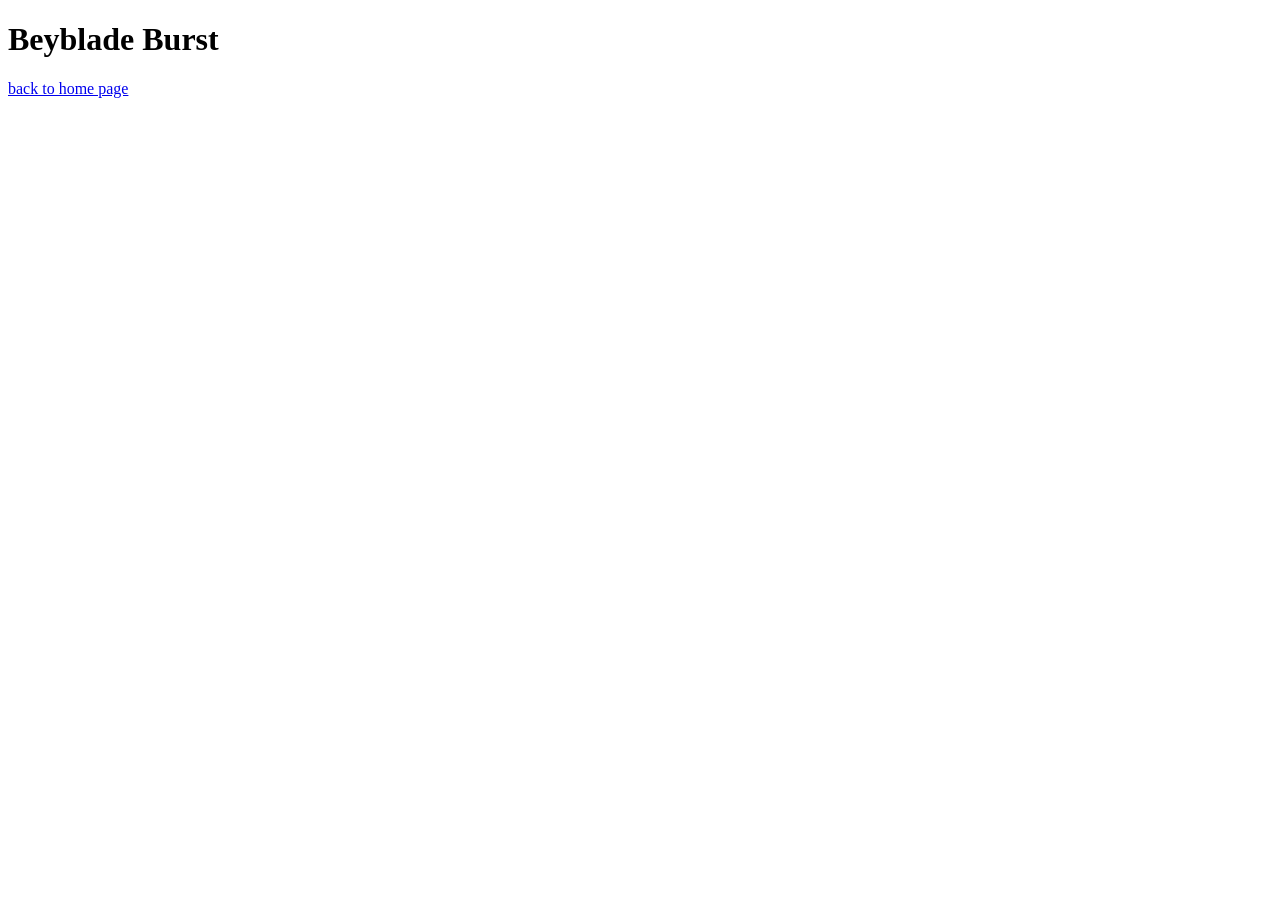
==== beyblade burst page.html @ c0d2178a "franschises I added images to the words and list of franschises I like." ====
<!DOCTYPE html>
<html lang="en">
<head>
    <meta charset="UTF-8">
    <meta name="viewport" content="width=device-width, initial-scale=1.0">
    <title>Document</title>
</head>
<body>
    <h1>Beyblade Burst</h1>
    <a href="index.html">back to home page</a>
</body>
</html>
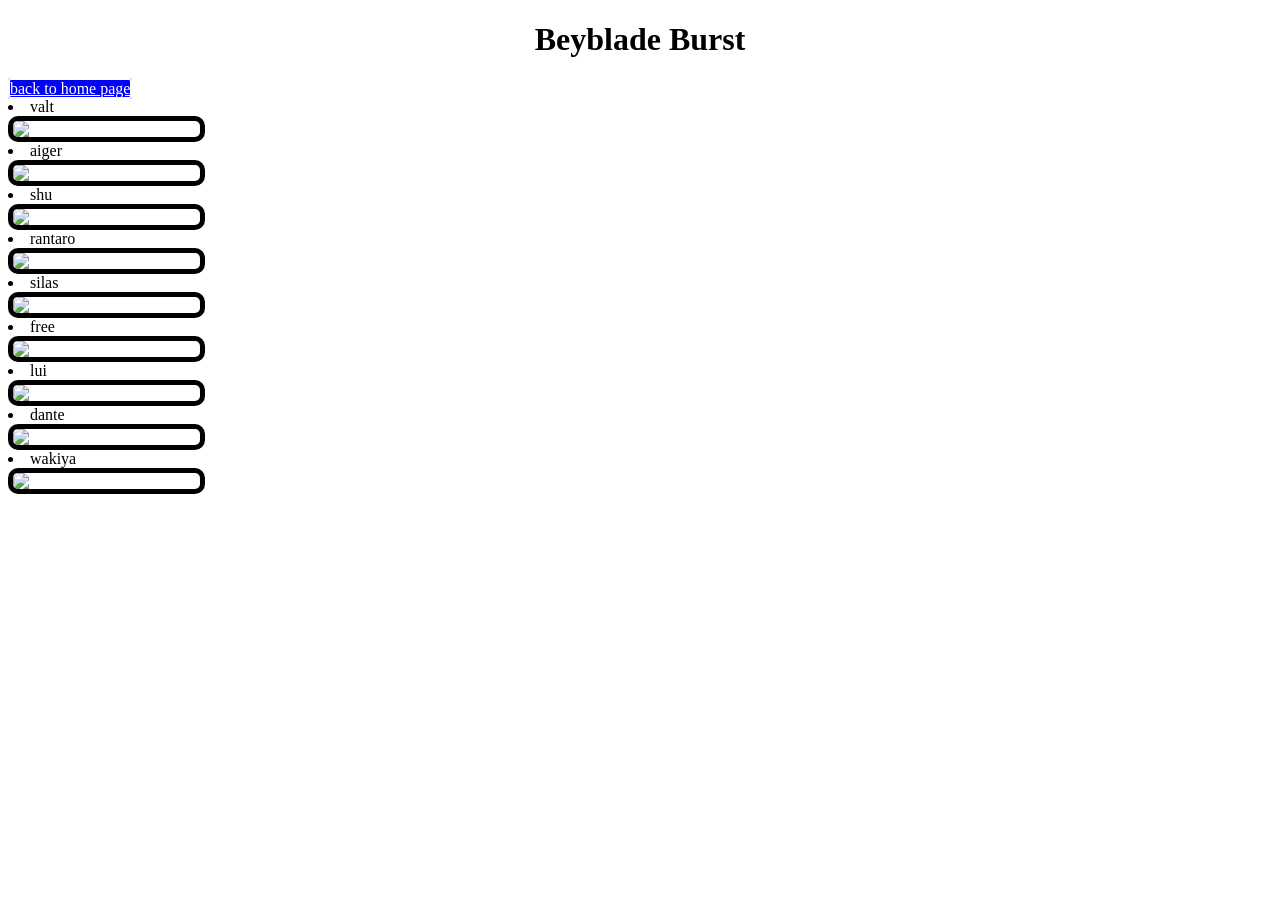
==== commit fb99b3ee: "I found used div to control the pictures I added more character pictures and learn how to use class " ====
--- a/beyblade burst page.html
+++ b/beyblade burst page.html
@@ -4,9 +4,23 @@
     <meta charset="UTF-8">
     <meta name="viewport" content="width=device-width, initial-scale=1.0">
     <title>Document</title>
+    <link rel="stylesheet" href="style.css">
 </head>
-<body>
+<body class="beyblade_background">
     <h1>Beyblade Burst</h1>
     <a href="index.html">back to home page</a>
+
+    <div class="beyblade_characters">
+    <li>valt</li> <img src="https://static.wikia.nocookie.net/beyblade/images/d/d3/Beyblade_Burst_Dynamite_Battle_-_Valt_Aoi.png/revision/latest?cb=20210403203415">
+    <li>aiger</li> <img src="https://static.wikia.nocookie.net/beyblade/images/d/d6/Beyblade_Burst_Superking_-_Aiga_Akaba.png/revision/latest?cb=20201028224726">
+    <li>shu</li> <img src="https://static.wikia.nocookie.net/beyblade/images/3/3d/Beyblade_Burst_Dynamite_Battle_-_Shu_Kurenai.png/revision/latest?cb=20211203180847">
+    <li>rantaro</li> <img src="https://static.wikia.nocookie.net/beyblade/images/6/64/Beyblade_Burst_Superking_-_Rantaro_Kiyama.png/revision/latest?cb=20201028225408">
+    <li>silas</li> <img src="https://static.wikia.nocookie.net/beyblade/images/2/24/Beyblade_Burst_Superking_-_Sisco_Karlisle.png/revision/latest?cb=20201028225638">
+    <li>free</li> <img src="https://static.wikia.nocookie.net/beyblade/images/1/16/Beyblade_Burst_Dynamite_Battle_-_Free_De_La_Hoya.png/revision/latest?cb=20210406220426">
+    <li>lui</li> <img src="https://static.wikia.nocookie.net/beyblade/images/1/19/Beyblade_Burst_Dynamite_Battle_-_Lui_Shirasagijo.png/revision/latest?cb=20211203180717">
+    <li>dante</li> <img src="https://static.wikia.nocookie.net/beyblade/images/5/54/Beyblade_Burst_Superking_-_Drum_Koryu.png/revision/latest?cb=20201028224824">
+    <li>wakiya</li> <img src="https://static.wikia.nocookie.net/beyblade/images/1/1a/Beyblade_Burst_Superking_-_Wakiya_Komurasaki.png/revision/latest?cb=20210122194323">
+    </div>
+
 </body>
 </html>
--- a/style.css
+++ b/style.css
@@ -0,0 +1,69 @@
+body{
+background-color: deepskyblue;
+text-decoration-color: red;
+}
+.homepagetitle{
+    text-align: center;
+    color: white;
+    border-style: solid;
+    border-color: white;
+    background-color: blue;
+    border-radius: 10px;
+}
+a{
+    color: white;
+    border-style: solid;
+    border-color: white;
+    background-color: blue;
+    border-width: 2px;
+    border-radius: 3px;
+}
+.homepagetext{
+    text-align: center;
+    color: white;
+    border-style: solid;
+    border-color: white;
+    background-color: blue;
+    border-width: 3px;
+    border-radius: 10px;
+}
+.images{
+    display: flex;
+    justify-content: center;  
+}
+ img{
+    width: 187px;
+    border-color: black;
+    border-width: 5px;
+    border-style: solid;
+    border-radius: 10px;
+}    
+.links1{
+    text-align: center;
+}
+
+h1{
+    text-align: center;
+}
+
+.beyblade_background{
+    background-color: white;
+}
+
+.beyblade_characters{
+    width: 100px;
+    display: flex;
+    flex-direction: column;
+
+}
+
+.sonic_background{
+    background-color: white;
+}
+
+.sonic_characters{
+    width: 100px;
+    display: flex;
+    flex-direction: column;
+
+}
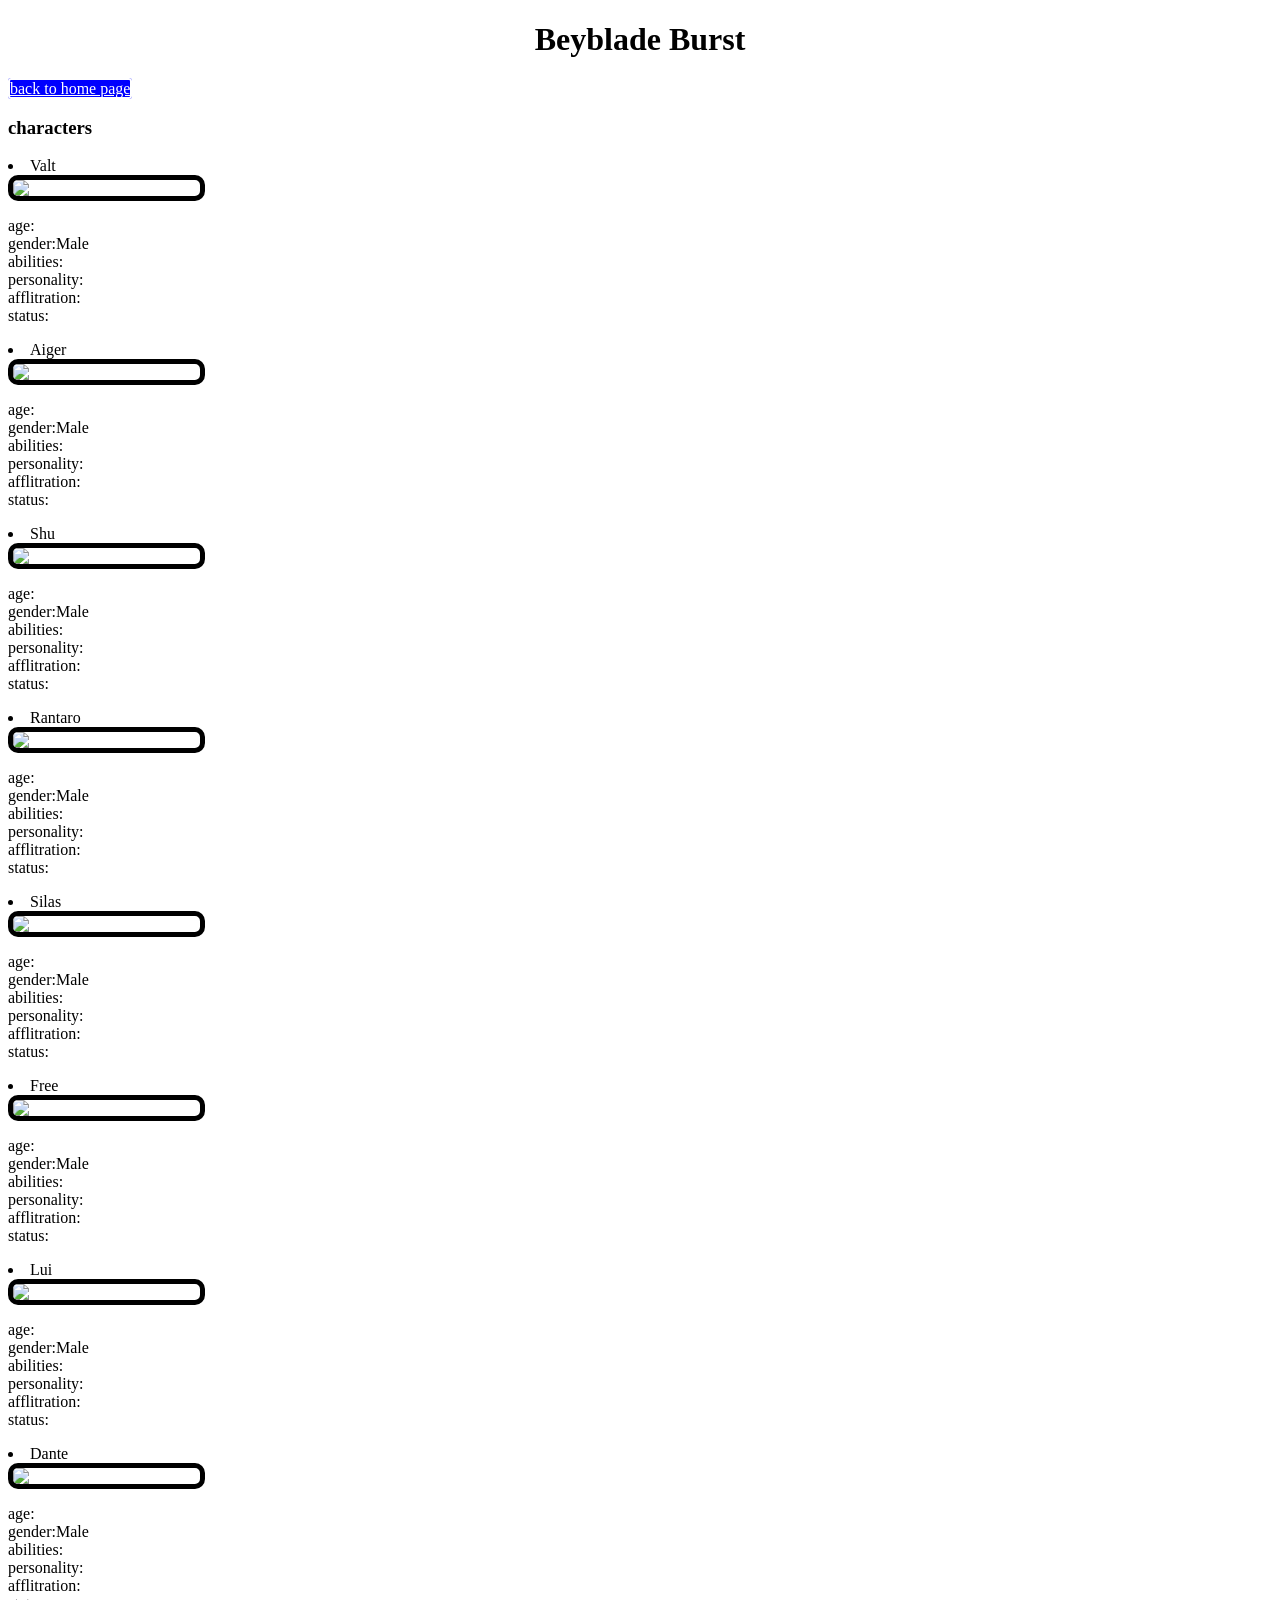
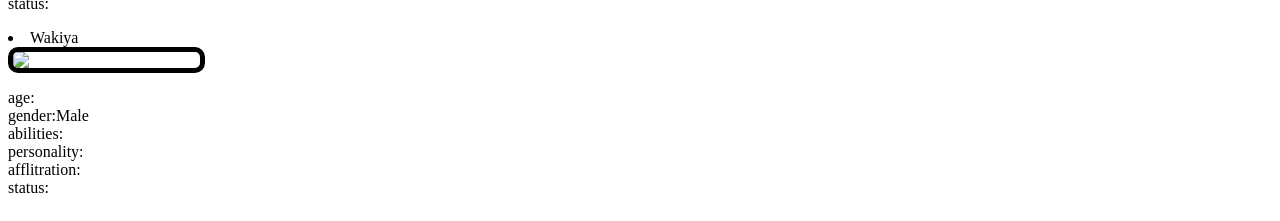
==== commit 37a485b1: "I have added descriptions. I added character descriptions near the images." ====
--- a/beyblade burst page.html
+++ b/beyblade burst page.html
@@ -7,20 +7,33 @@
     <link rel="stylesheet" href="style.css">
 </head>
 <body class="beyblade_background">
+
     <h1>Beyblade Burst</h1>
+
     <a href="index.html">back to home page</a>
+    
+    <h3>characters</h3>
 
     <div class="beyblade_characters">
-    <li>valt</li> <img src="https://static.wikia.nocookie.net/beyblade/images/d/d3/Beyblade_Burst_Dynamite_Battle_-_Valt_Aoi.png/revision/latest?cb=20210403203415">
-    <li>aiger</li> <img src="https://static.wikia.nocookie.net/beyblade/images/d/d6/Beyblade_Burst_Superking_-_Aiga_Akaba.png/revision/latest?cb=20201028224726">
-    <li>shu</li> <img src="https://static.wikia.nocookie.net/beyblade/images/3/3d/Beyblade_Burst_Dynamite_Battle_-_Shu_Kurenai.png/revision/latest?cb=20211203180847">
-    <li>rantaro</li> <img src="https://static.wikia.nocookie.net/beyblade/images/6/64/Beyblade_Burst_Superking_-_Rantaro_Kiyama.png/revision/latest?cb=20201028225408">
-    <li>silas</li> <img src="https://static.wikia.nocookie.net/beyblade/images/2/24/Beyblade_Burst_Superking_-_Sisco_Karlisle.png/revision/latest?cb=20201028225638">
-    <li>free</li> <img src="https://static.wikia.nocookie.net/beyblade/images/1/16/Beyblade_Burst_Dynamite_Battle_-_Free_De_La_Hoya.png/revision/latest?cb=20210406220426">
-    <li>lui</li> <img src="https://static.wikia.nocookie.net/beyblade/images/1/19/Beyblade_Burst_Dynamite_Battle_-_Lui_Shirasagijo.png/revision/latest?cb=20211203180717">
-    <li>dante</li> <img src="https://static.wikia.nocookie.net/beyblade/images/5/54/Beyblade_Burst_Superking_-_Drum_Koryu.png/revision/latest?cb=20201028224824">
-    <li>wakiya</li> <img src="https://static.wikia.nocookie.net/beyblade/images/1/1a/Beyblade_Burst_Superking_-_Wakiya_Komurasaki.png/revision/latest?cb=20210122194323">
-    </div>
+    <li>Valt</li> <img src="https://static.wikia.nocookie.net/beyblade/images/d/d3/Beyblade_Burst_Dynamite_Battle_-_Valt_Aoi.png/revision/latest?cb=20210403203415">
+    <p>age: gender:Male abilities: personality: afflitration: status:</p>
+    <li>Aiger</li> <img src="https://static.wikia.nocookie.net/beyblade/images/d/d6/Beyblade_Burst_Superking_-_Aiga_Akaba.png/revision/latest?cb=20201028224726">
+    <p>age: gender:Male abilities: personality: afflitration: status:</p>
+    <li>Shu</li> <img src="https://static.wikia.nocookie.net/beyblade/images/3/3d/Beyblade_Burst_Dynamite_Battle_-_Shu_Kurenai.png/revision/latest?cb=20211203180847">
+    <p>age: gender:Male abilities: personality: afflitration: status:</p>
+    <li>Rantaro</li> <img src="https://static.wikia.nocookie.net/beyblade/images/6/64/Beyblade_Burst_Superking_-_Rantaro_Kiyama.png/revision/latest?cb=20201028225408">
+    <p>age: gender:Male abilities: personality: afflitration: status:</p>
+    <li>Silas</li> <img src="https://static.wikia.nocookie.net/beyblade/images/2/24/Beyblade_Burst_Superking_-_Sisco_Karlisle.png/revision/latest?cb=20201028225638">
+    <p>age: gender:Male abilities: personality: afflitration: status:</p>
+    <li>Free</li> <img src="https://static.wikia.nocookie.net/beyblade/images/1/16/Beyblade_Burst_Dynamite_Battle_-_Free_De_La_Hoya.png/revision/latest?cb=20210406220426">
+    <p>age: gender:Male abilities: personality: afflitration: status:</p>
+    <li>Lui</li> <img src="https://static.wikia.nocookie.net/beyblade/images/1/19/Beyblade_Burst_Dynamite_Battle_-_Lui_Shirasagijo.png/revision/latest?cb=20211203180717">
+    <p>age: gender:Male abilities: personality: afflitration: status:</p>
+    <li>Dante</li> <img src="https://static.wikia.nocookie.net/beyblade/images/5/54/Beyblade_Burst_Superking_-_Drum_Koryu.png/revision/latest?cb=20201028224824">
+    <p>age: gender:Male abilities: personality: afflitration: status:</p>
+    <li>Wakiya</li> <img src="https://static.wikia.nocookie.net/beyblade/images/1/1a/Beyblade_Burst_Superking_-_Wakiya_Komurasaki.png/revision/latest?cb=20210122194323">
+    <p>age: gender:Male abilities: personality: afflitration: status:</p>
+</div>
 
 </body>
 </html>
--- a/style.css
+++ b/style.css
@@ -30,6 +30,9 @@
 .images{
     display: flex;
     justify-content: center;  
+    flex-direction: row;
+    flex-wrap: wrap;
+    justify-content: space-evenly;
 }
  img{
     width: 187px;
@@ -39,7 +42,11 @@
     border-radius: 10px;
 }    
 .links1{
-    text-align: center;
+    display: flex;
+    justify-content: center;  
+    flex-direction: row;
+    flex-wrap: wrap;
+    justify-content: space-evenly;
 }
 
 h1{
@@ -65,5 +72,24 @@
     width: 100px;
     display: flex;
     flex-direction: column;
+}
 
+.godzilla_background{
+    background-color: white;
 }
+
+.godzilla_characters{
+    width: 100px;
+    display: flex;
+    flex-direction: column
+}
+
+.ninjago_background{
+    background-color: white;
+}
+
+.ninjago_characters{
+    width: 100px;
+    display: flex;
+    flex-direction: column;
+}
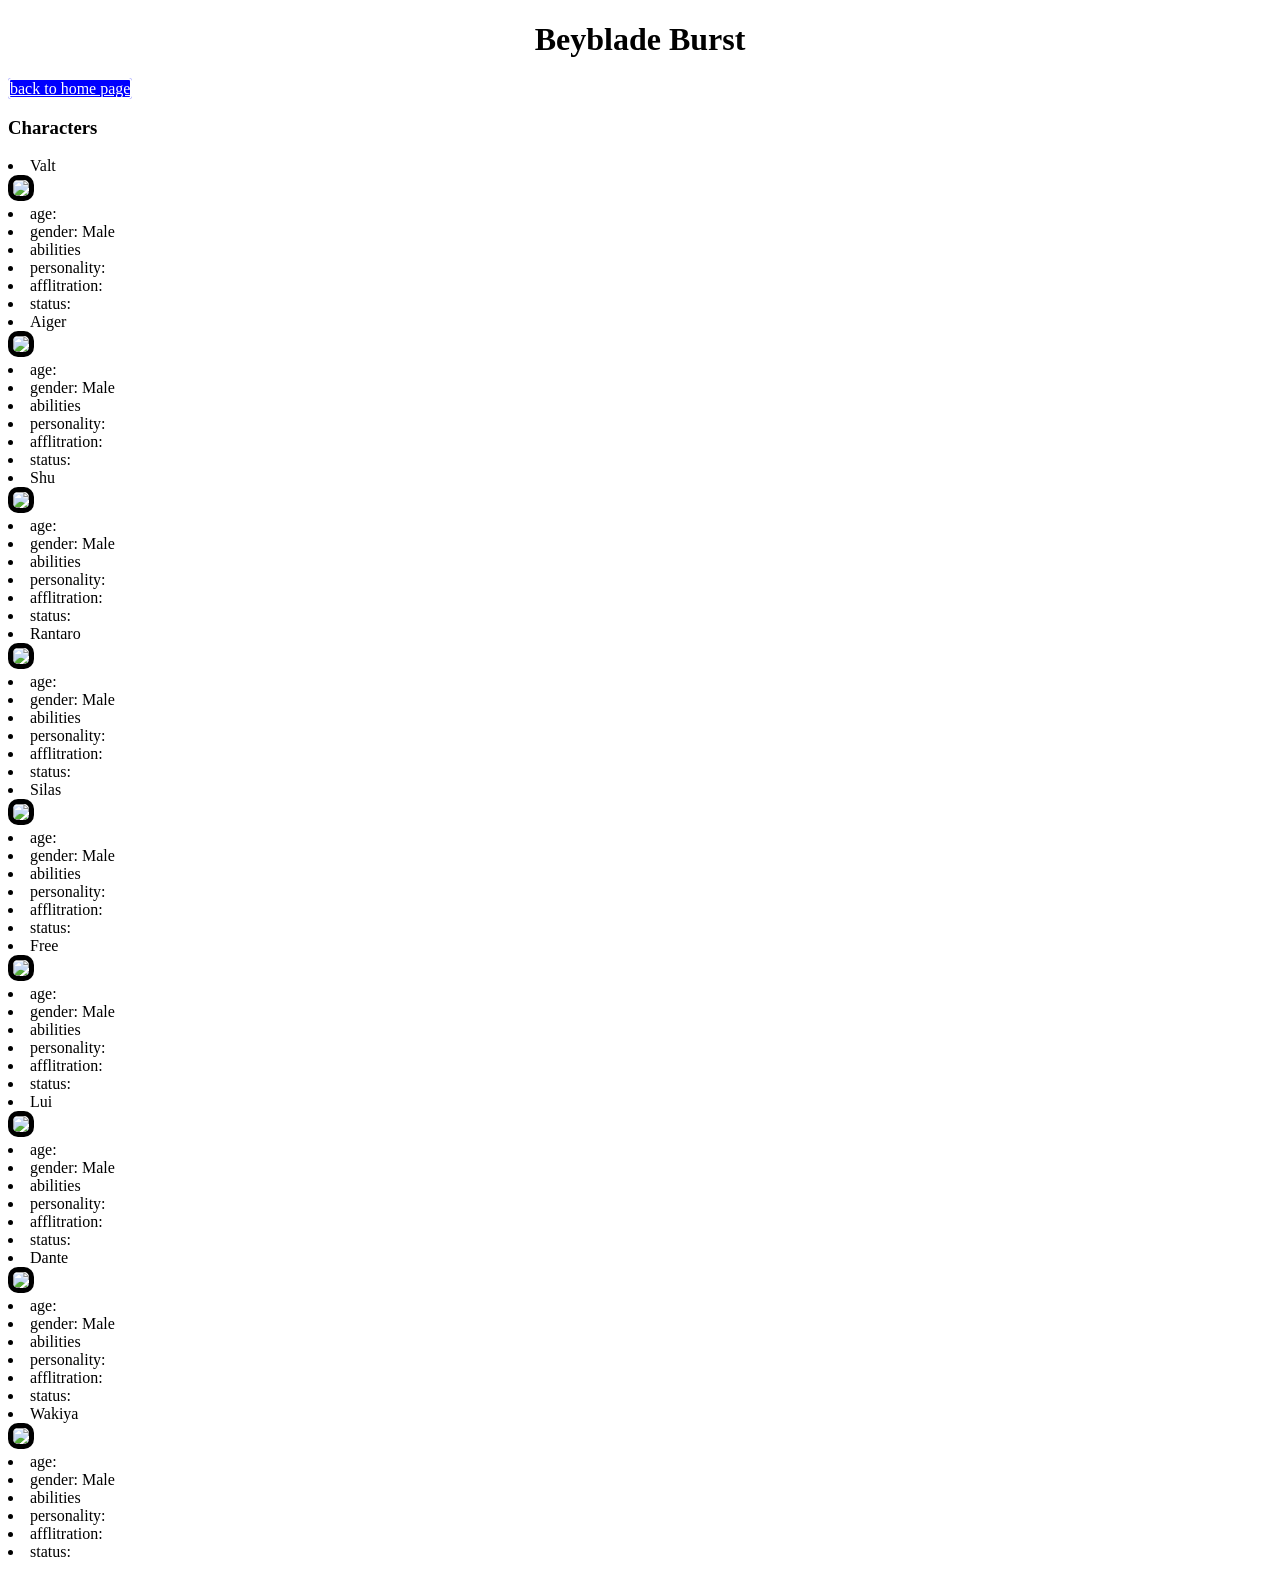
==== commit 5fc02c82: "update characters" ====
--- a/beyblade burst page.html
+++ b/beyblade burst page.html
@@ -12,28 +12,80 @@
 
     <a href="index.html">back to home page</a>
     
-    <h3>characters</h3>
+    <h3>Characters</h3>
+    
+    <li>Valt</li> <img src="https://static.wikia.nocookie.net/beyblade/images/d/d3/Beyblade_Burst_Dynamite_Battle_-_Valt_Aoi.png/revision/latest?cb=20210403203415">
+    <li>age:</li>
+    <li>gender: Male </li>
+    <li>abilities</li> 
+    <li>personality: </li>
+    <li>afflitration: </li>
+    <li>status: </li>
+    
+    <li>Aiger</li> <img src="https://static.wikia.nocookie.net/beyblade/images/d/d6/Beyblade_Burst_Superking_-_Aiga_Akaba.png/revision/latest?cb=20201028224726">
+    <li>age:</li>
+    <li>gender: Male </li>
+    <li>abilities</li> 
+    <li>personality: </li>
+    <li>afflitration: </li>
+    <li>status: </li>
+    
+    <li>Shu</li> <img src="https://static.wikia.nocookie.net/beyblade/images/3/3d/Beyblade_Burst_Dynamite_Battle_-_Shu_Kurenai.png/revision/latest?cb=20211203180847">
+    <li>age:</li>
+    <li>gender: Male </li>
+    <li>abilities</li> 
+    <li>personality: </li>
+    <li>afflitration: </li>
+    <li>status: </li>
+    
+    <li>Rantaro</li> <img src="https://static.wikia.nocookie.net/beyblade/images/6/64/Beyblade_Burst_Superking_-_Rantaro_Kiyama.png/revision/latest?cb=20201028225408">
+    <li>age:</li>
+    <li>gender: Male </li>
+    <li>abilities</li> 
+    <li>personality: </li>
+    <li>afflitration: </li>
+    <li>status: </li>
+    
+    <li>Silas</li> <img src="https://static.wikia.nocookie.net/beyblade/images/2/24/Beyblade_Burst_Superking_-_Sisco_Karlisle.png/revision/latest?cb=20201028225638">
+    <li>age:</li>
+    <li>gender: Male </li>
+    <li>abilities</li> 
+    <li>personality: </li>
+    <li>afflitration: </li>
+    <li>status: </li>
+    
+    <li>Free</li> <img src="https://static.wikia.nocookie.net/beyblade/images/1/16/Beyblade_Burst_Dynamite_Battle_-_Free_De_La_Hoya.png/revision/latest?cb=20210406220426">
+    <li>age:</li>
+    <li>gender: Male </li>
+    <li>abilities</li> 
+    <li>personality: </li>
+    <li>afflitration: </li>
+    <li>status: </li>
+    
+    <li>Lui</li> <img src="https://static.wikia.nocookie.net/beyblade/images/1/19/Beyblade_Burst_Dynamite_Battle_-_Lui_Shirasagijo.png/revision/latest?cb=20211203180717">
+    <li>age:</li>
+    <li>gender: Male </li>
+    <li>abilities</li> 
+    <li>personality: </li>
+    <li>afflitration: </li>
+    <li>status: </li>
+    
+    <li>Dante</li> <img src="https://static.wikia.nocookie.net/beyblade/images/5/54/Beyblade_Burst_Superking_-_Drum_Koryu.png/revision/latest?cb=20201028224824">
+    <li>age:</li>
+    <li>gender: Male </li>
+    <li>abilities</li> 
+    <li>personality: </li>
+    <li>afflitration: </li>
+    <li>status: </li>
+    
+    <li>Wakiya</li> <img src="https://static.wikia.nocookie.net/beyblade/images/1/1a/Beyblade_Burst_Superking_-_Wakiya_Komurasaki.png/revision/latest?cb=20210122194323">
+    <li>age:</li>
+    <li>gender: Male </li>
+    <li>abilities</li> 
+    <li>personality: </li>
+    <li>afflitration: </li>
+    <li>status: </li>
 
-    <div class="beyblade_characters">
-    <li>Valt</li> <img src="https://static.wikia.nocookie.net/beyblade/images/d/d3/Beyblade_Burst_Dynamite_Battle_-_Valt_Aoi.png/revision/latest?cb=20210403203415">
-    <p>age: gender:Male abilities: personality: afflitration: status:</p>
-    <li>Aiger</li> <img src="https://static.wikia.nocookie.net/beyblade/images/d/d6/Beyblade_Burst_Superking_-_Aiga_Akaba.png/revision/latest?cb=20201028224726">
-    <p>age: gender:Male abilities: personality: afflitration: status:</p>
-    <li>Shu</li> <img src="https://static.wikia.nocookie.net/beyblade/images/3/3d/Beyblade_Burst_Dynamite_Battle_-_Shu_Kurenai.png/revision/latest?cb=20211203180847">
-    <p>age: gender:Male abilities: personality: afflitration: status:</p>
-    <li>Rantaro</li> <img src="https://static.wikia.nocookie.net/beyblade/images/6/64/Beyblade_Burst_Superking_-_Rantaro_Kiyama.png/revision/latest?cb=20201028225408">
-    <p>age: gender:Male abilities: personality: afflitration: status:</p>
-    <li>Silas</li> <img src="https://static.wikia.nocookie.net/beyblade/images/2/24/Beyblade_Burst_Superking_-_Sisco_Karlisle.png/revision/latest?cb=20201028225638">
-    <p>age: gender:Male abilities: personality: afflitration: status:</p>
-    <li>Free</li> <img src="https://static.wikia.nocookie.net/beyblade/images/1/16/Beyblade_Burst_Dynamite_Battle_-_Free_De_La_Hoya.png/revision/latest?cb=20210406220426">
-    <p>age: gender:Male abilities: personality: afflitration: status:</p>
-    <li>Lui</li> <img src="https://static.wikia.nocookie.net/beyblade/images/1/19/Beyblade_Burst_Dynamite_Battle_-_Lui_Shirasagijo.png/revision/latest?cb=20211203180717">
-    <p>age: gender:Male abilities: personality: afflitration: status:</p>
-    <li>Dante</li> <img src="https://static.wikia.nocookie.net/beyblade/images/5/54/Beyblade_Burst_Superking_-_Drum_Koryu.png/revision/latest?cb=20201028224824">
-    <p>age: gender:Male abilities: personality: afflitration: status:</p>
-    <li>Wakiya</li> <img src="https://static.wikia.nocookie.net/beyblade/images/1/1a/Beyblade_Burst_Superking_-_Wakiya_Komurasaki.png/revision/latest?cb=20210122194323">
-    <p>age: gender:Male abilities: personality: afflitration: status:</p>
-</div>
 
 </body>
 </html>
--- a/style.css
+++ b/style.css
@@ -81,7 +81,11 @@
 .godzilla_characters{
     width: 100px;
     display: flex;
-    flex-direction: column
+    flex-direction: column;
+}
+
+.godzillla_character_info{
+    float: right;
 }
 
 .ninjago_background{
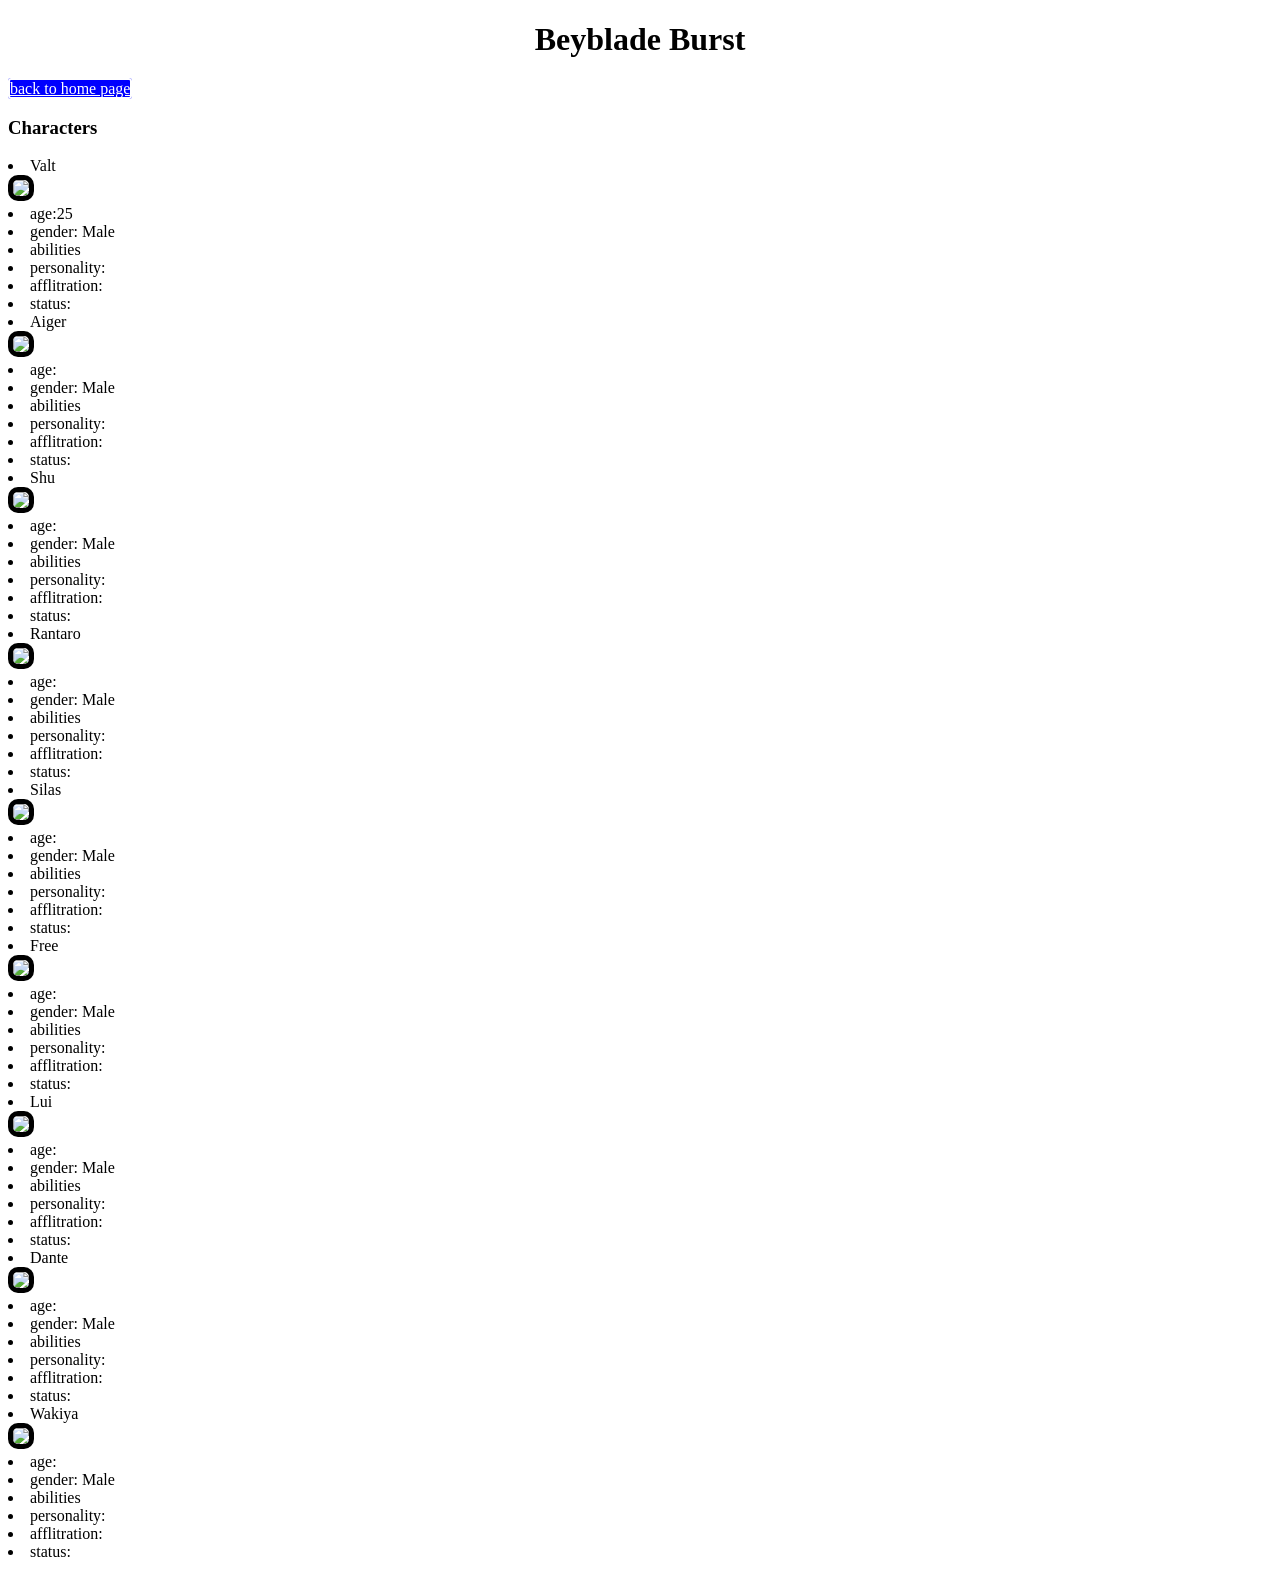
==== commit 35961858: "Update beyblade burst page.html test2" ====
--- a/beyblade burst page.html
+++ b/beyblade burst page.html
@@ -15,7 +15,7 @@
     <h3>Characters</h3>
     
     <li>Valt</li> <img src="https://static.wikia.nocookie.net/beyblade/images/d/d3/Beyblade_Burst_Dynamite_Battle_-_Valt_Aoi.png/revision/latest?cb=20210403203415">
-    <li>age:</li>
+    <li>age:25</li>
     <li>gender: Male </li>
     <li>abilities</li> 
     <li>personality: </li>
@@ -88,4 +88,4 @@
 
 
 </body>
-</html>+</html>
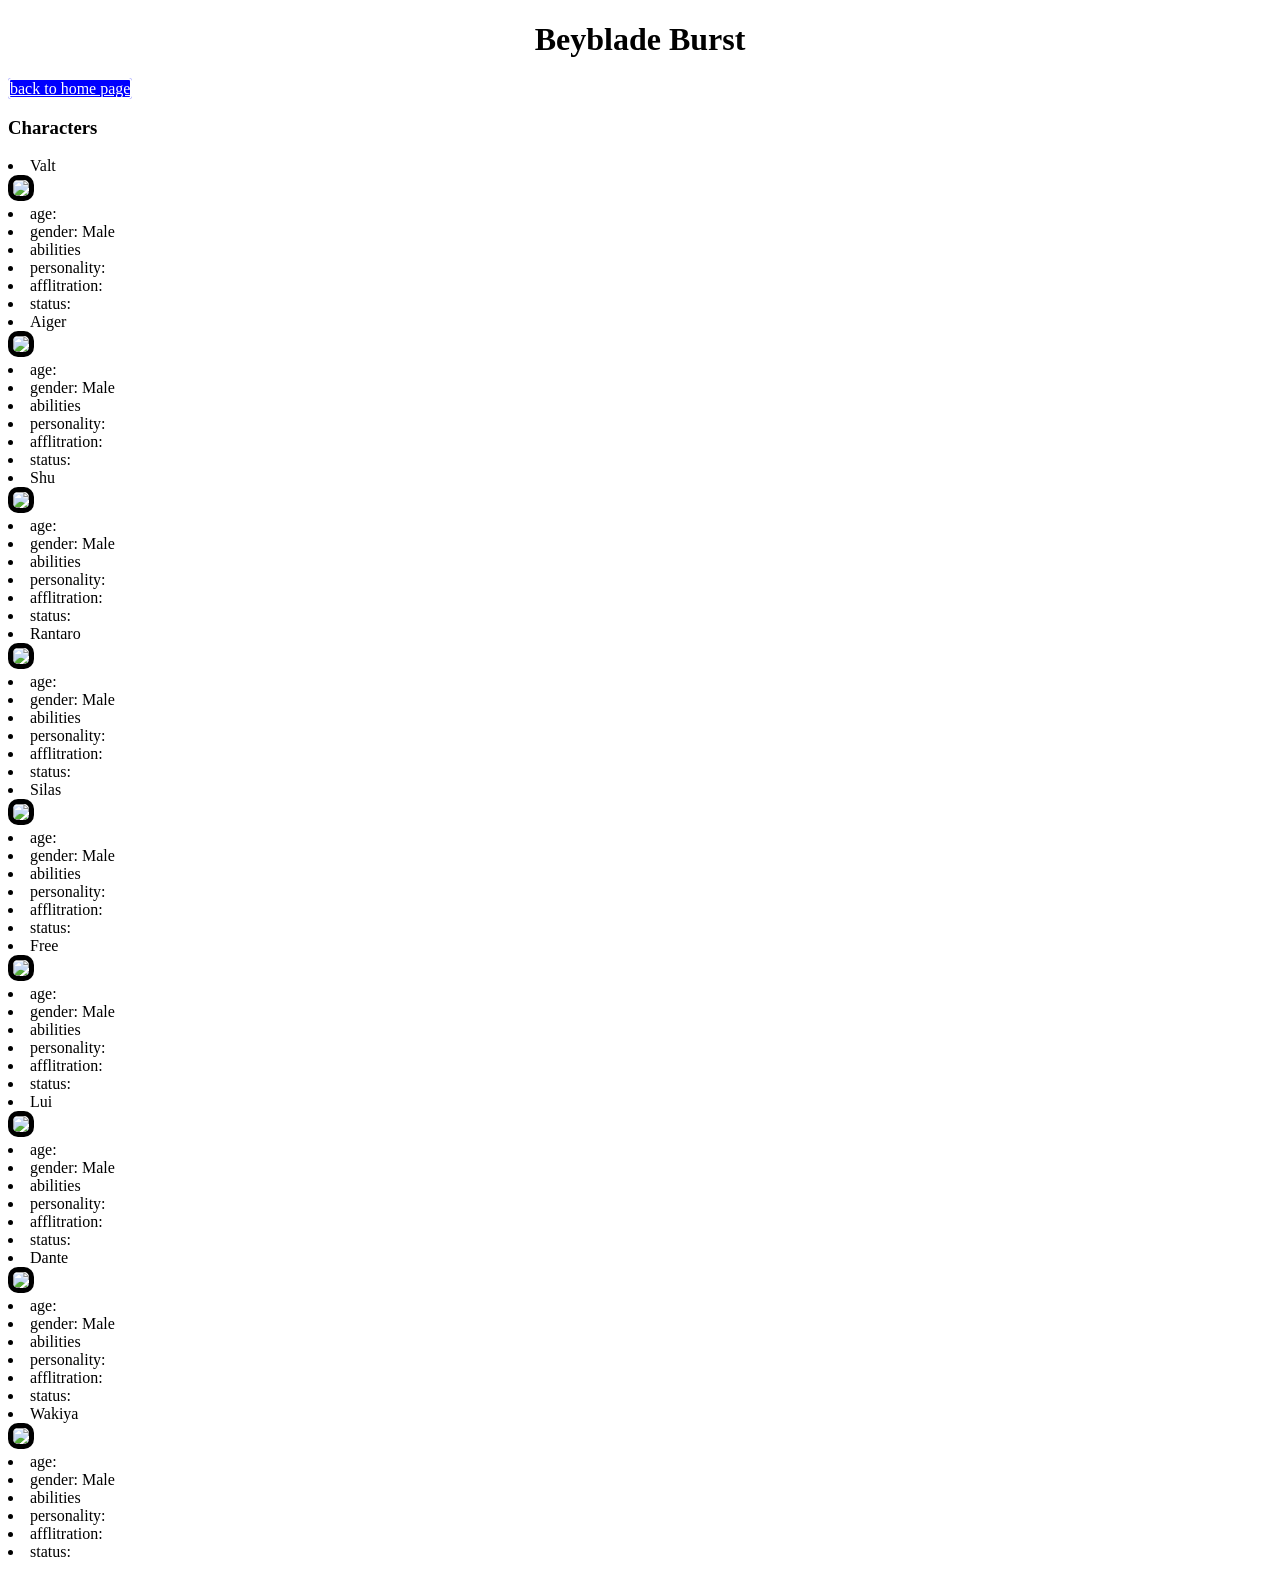
==== commit 65e600ce: "Update beyblade burst page.html added some disciptions" ====
--- a/beyblade burst page.html
+++ b/beyblade burst page.html
@@ -15,7 +15,7 @@
     <h3>Characters</h3>
     
     <li>Valt</li> <img src="https://static.wikia.nocookie.net/beyblade/images/d/d3/Beyblade_Burst_Dynamite_Battle_-_Valt_Aoi.png/revision/latest?cb=20210403203415">
-    <li>age:25</li>
+    <li>age:</li>
     <li>gender: Male </li>
     <li>abilities</li> 
     <li>personality: </li>
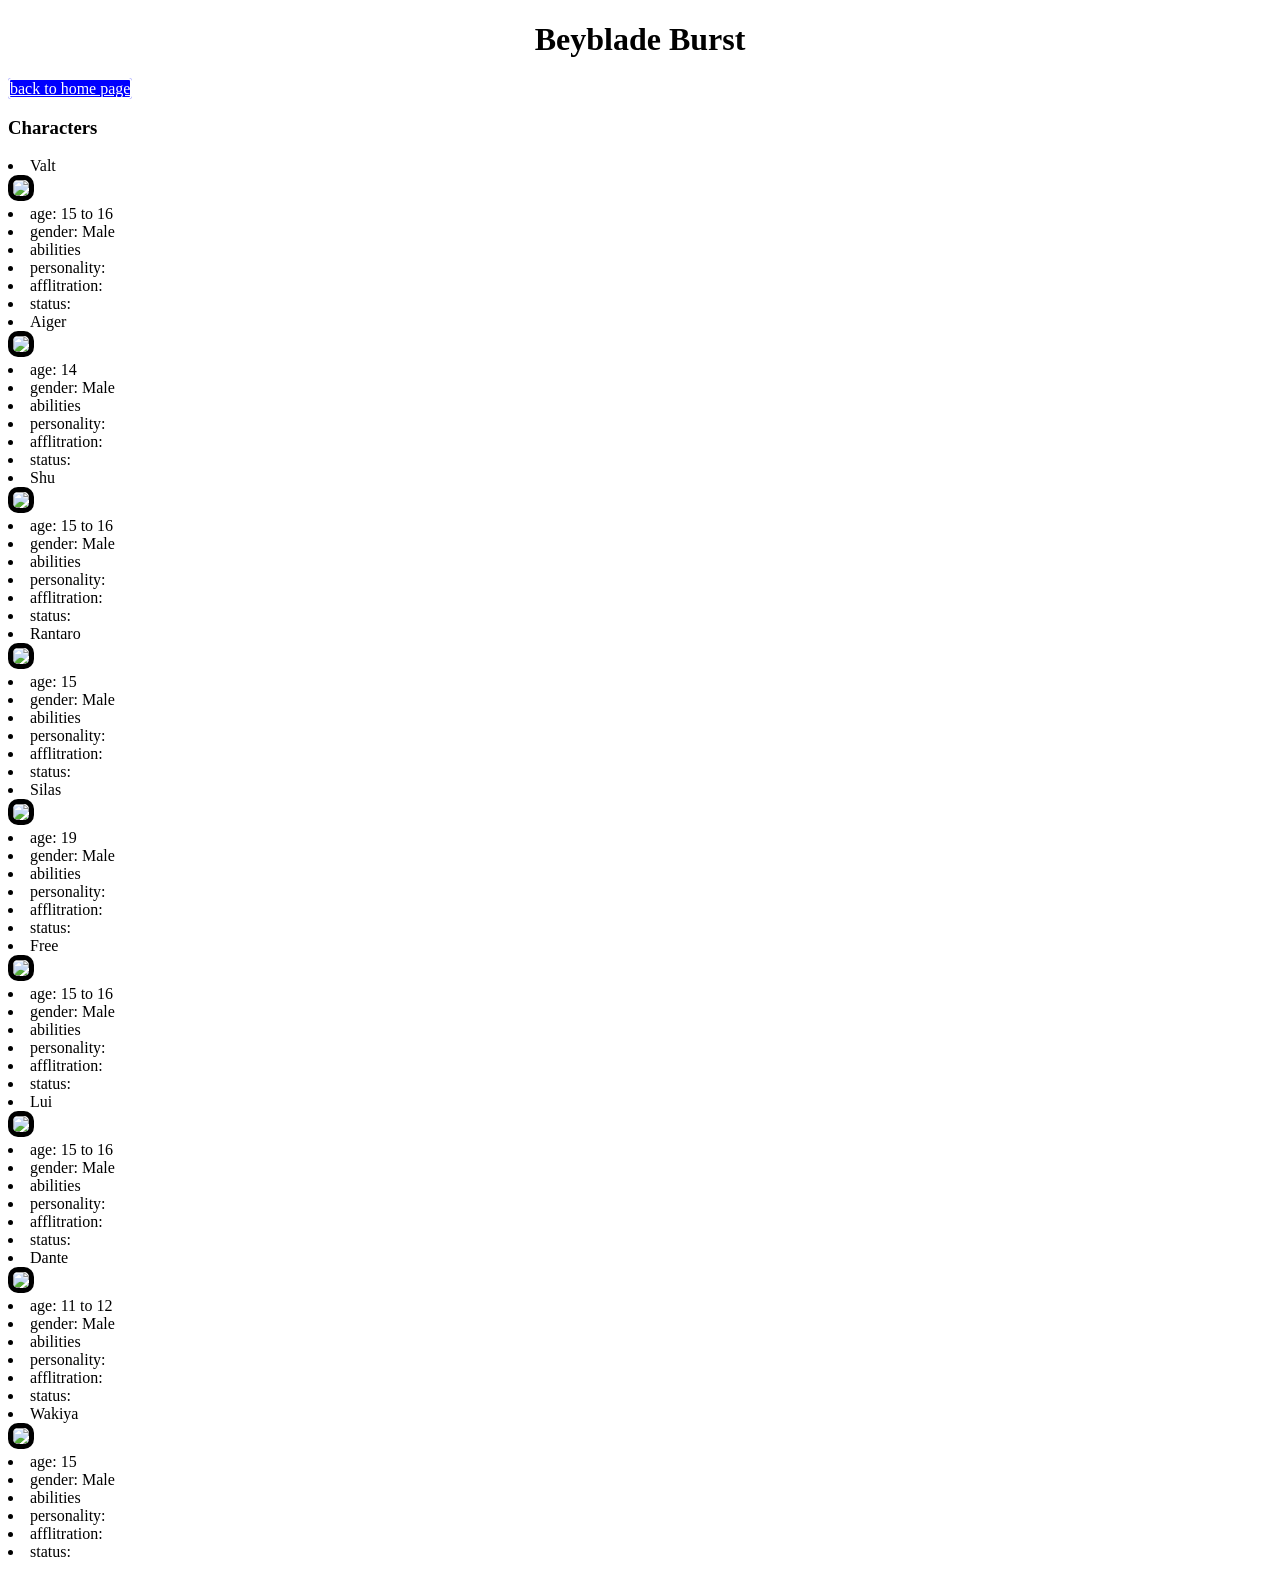
==== commit 48ca1f29: "Update beyblade burst page.html added info" ====
--- a/beyblade burst page.html
+++ b/beyblade burst page.html
@@ -15,7 +15,7 @@
     <h3>Characters</h3>
     
     <li>Valt</li> <img src="https://static.wikia.nocookie.net/beyblade/images/d/d3/Beyblade_Burst_Dynamite_Battle_-_Valt_Aoi.png/revision/latest?cb=20210403203415">
-    <li>age:</li>
+    <li>age: 15 to 16</li>
     <li>gender: Male </li>
     <li>abilities</li> 
     <li>personality: </li>
@@ -23,7 +23,7 @@
     <li>status: </li>
     
     <li>Aiger</li> <img src="https://static.wikia.nocookie.net/beyblade/images/d/d6/Beyblade_Burst_Superking_-_Aiga_Akaba.png/revision/latest?cb=20201028224726">
-    <li>age:</li>
+    <li>age: 14</li>
     <li>gender: Male </li>
     <li>abilities</li> 
     <li>personality: </li>
@@ -31,7 +31,7 @@
     <li>status: </li>
     
     <li>Shu</li> <img src="https://static.wikia.nocookie.net/beyblade/images/3/3d/Beyblade_Burst_Dynamite_Battle_-_Shu_Kurenai.png/revision/latest?cb=20211203180847">
-    <li>age:</li>
+    <li>age: 15 to 16</li>
     <li>gender: Male </li>
     <li>abilities</li> 
     <li>personality: </li>
@@ -39,7 +39,7 @@
     <li>status: </li>
     
     <li>Rantaro</li> <img src="https://static.wikia.nocookie.net/beyblade/images/6/64/Beyblade_Burst_Superking_-_Rantaro_Kiyama.png/revision/latest?cb=20201028225408">
-    <li>age:</li>
+    <li>age: 15</li>
     <li>gender: Male </li>
     <li>abilities</li> 
     <li>personality: </li>
@@ -47,7 +47,7 @@
     <li>status: </li>
     
     <li>Silas</li> <img src="https://static.wikia.nocookie.net/beyblade/images/2/24/Beyblade_Burst_Superking_-_Sisco_Karlisle.png/revision/latest?cb=20201028225638">
-    <li>age:</li>
+    <li>age: 19</li>
     <li>gender: Male </li>
     <li>abilities</li> 
     <li>personality: </li>
@@ -55,7 +55,7 @@
     <li>status: </li>
     
     <li>Free</li> <img src="https://static.wikia.nocookie.net/beyblade/images/1/16/Beyblade_Burst_Dynamite_Battle_-_Free_De_La_Hoya.png/revision/latest?cb=20210406220426">
-    <li>age:</li>
+    <li>age: 15 to 16</li>
     <li>gender: Male </li>
     <li>abilities</li> 
     <li>personality: </li>
@@ -63,7 +63,7 @@
     <li>status: </li>
     
     <li>Lui</li> <img src="https://static.wikia.nocookie.net/beyblade/images/1/19/Beyblade_Burst_Dynamite_Battle_-_Lui_Shirasagijo.png/revision/latest?cb=20211203180717">
-    <li>age:</li>
+    <li>age: 15 to 16</li>
     <li>gender: Male </li>
     <li>abilities</li> 
     <li>personality: </li>
@@ -71,7 +71,7 @@
     <li>status: </li>
     
     <li>Dante</li> <img src="https://static.wikia.nocookie.net/beyblade/images/5/54/Beyblade_Burst_Superking_-_Drum_Koryu.png/revision/latest?cb=20201028224824">
-    <li>age:</li>
+    <li>age: 11 to 12</li>
     <li>gender: Male </li>
     <li>abilities</li> 
     <li>personality: </li>
@@ -79,7 +79,7 @@
     <li>status: </li>
     
     <li>Wakiya</li> <img src="https://static.wikia.nocookie.net/beyblade/images/1/1a/Beyblade_Burst_Superking_-_Wakiya_Komurasaki.png/revision/latest?cb=20210122194323">
-    <li>age:</li>
+    <li>age: 15</li>
     <li>gender: Male </li>
     <li>abilities</li> 
     <li>personality: </li>
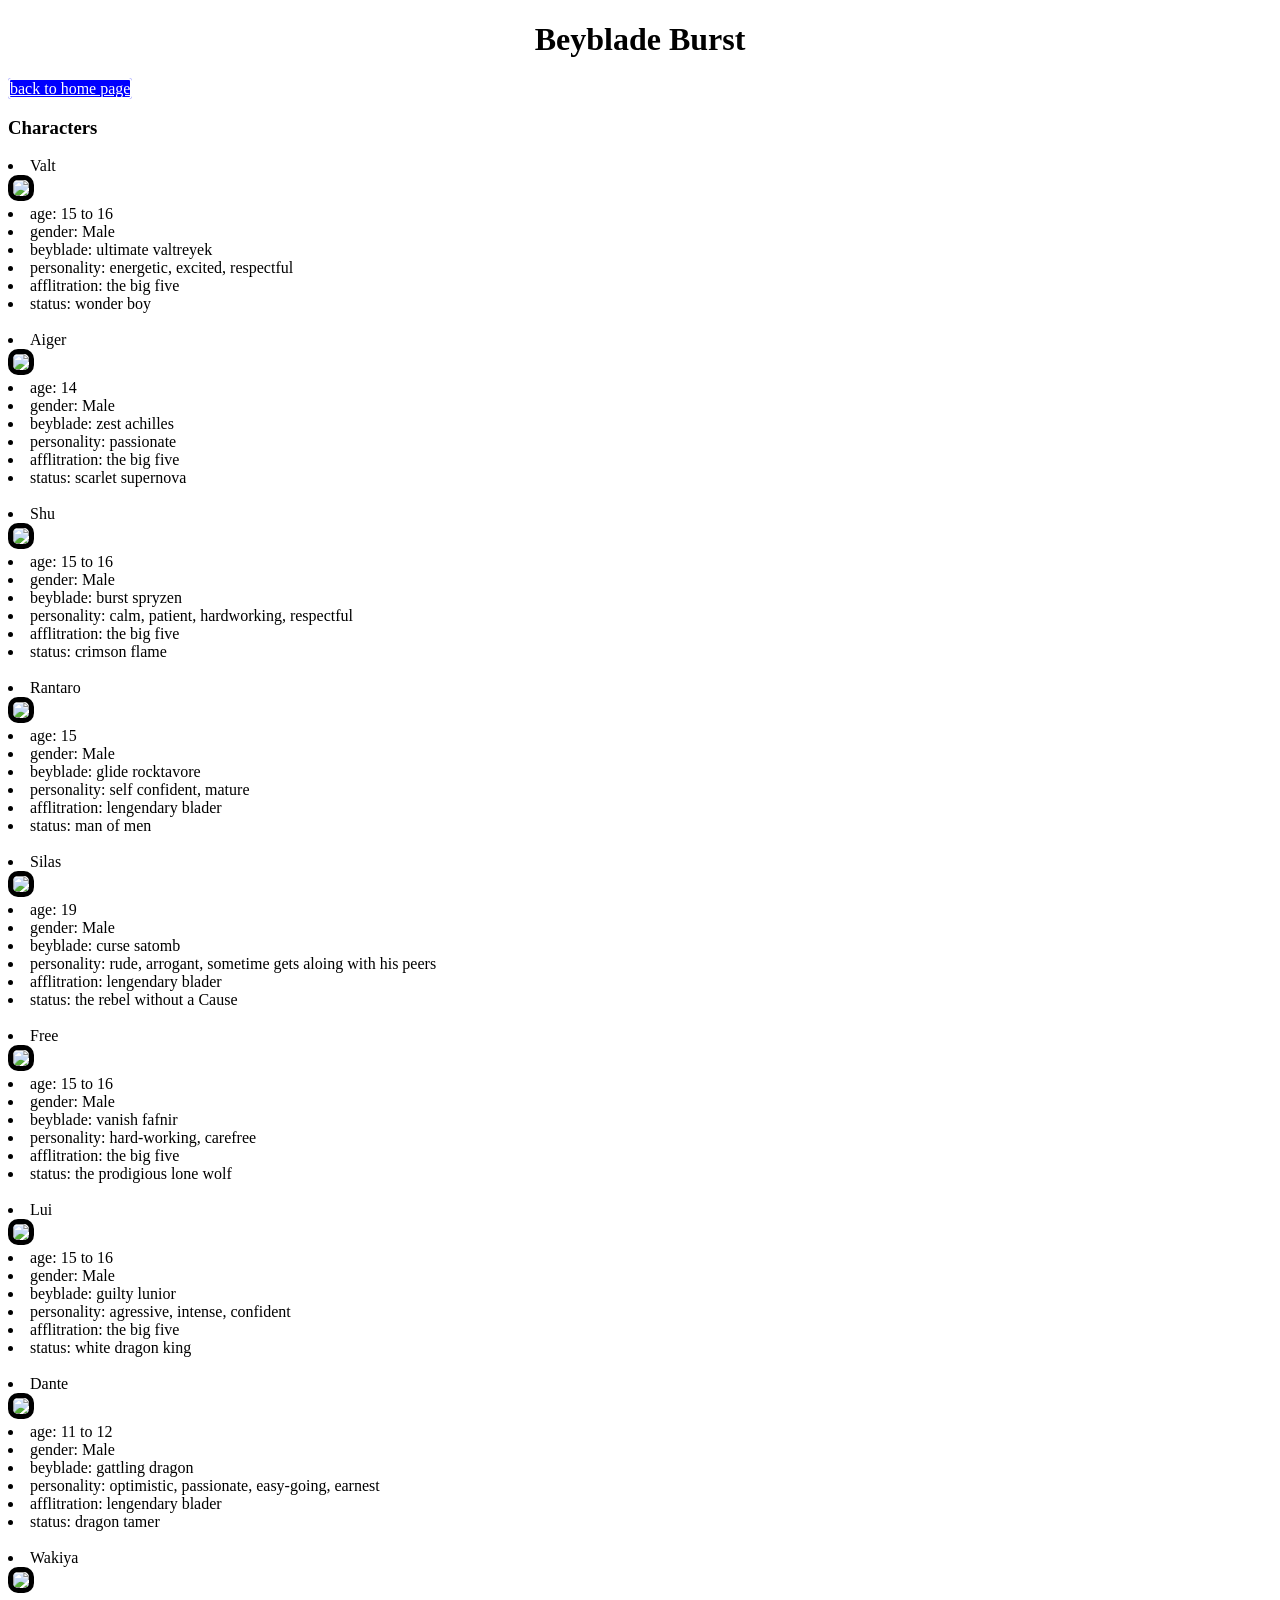
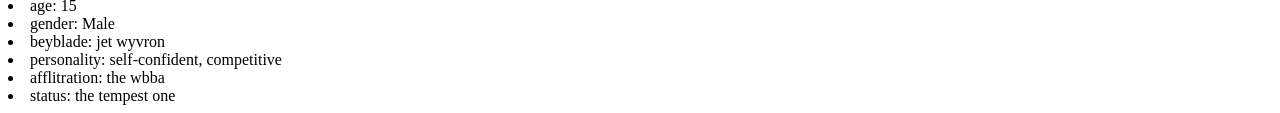
==== commit 30020e68: "finished the project added the rest of the info" ====
--- a/beyblade burst page.html
+++ b/beyblade burst page.html
@@ -17,74 +17,74 @@
     <li>Valt</li> <img src="https://static.wikia.nocookie.net/beyblade/images/d/d3/Beyblade_Burst_Dynamite_Battle_-_Valt_Aoi.png/revision/latest?cb=20210403203415">
     <li>age: 15 to 16</li>
     <li>gender: Male </li>
-    <li>abilities</li> 
-    <li>personality: </li>
-    <li>afflitration: </li>
-    <li>status: </li>
-    
+    <li>beyblade: ultimate valtreyek</li> 
+    <li>personality: energetic, excited, respectful</li>
+    <li>afflitration: the big five</li>
+    <li>status: wonder boy</li>
+    <br>
     <li>Aiger</li> <img src="https://static.wikia.nocookie.net/beyblade/images/d/d6/Beyblade_Burst_Superking_-_Aiga_Akaba.png/revision/latest?cb=20201028224726">
     <li>age: 14</li>
     <li>gender: Male </li>
-    <li>abilities</li> 
-    <li>personality: </li>
-    <li>afflitration: </li>
-    <li>status: </li>
-    
+    <li>beyblade: zest achilles</li> 
+    <li>personality: passionate</li>
+    <li>afflitration: the big five</li>
+    <li>status: scarlet supernova</li>
+    <br>
     <li>Shu</li> <img src="https://static.wikia.nocookie.net/beyblade/images/3/3d/Beyblade_Burst_Dynamite_Battle_-_Shu_Kurenai.png/revision/latest?cb=20211203180847">
     <li>age: 15 to 16</li>
     <li>gender: Male </li>
-    <li>abilities</li> 
-    <li>personality: </li>
-    <li>afflitration: </li>
-    <li>status: </li>
-    
+    <li>beyblade: burst spryzen</li> 
+    <li>personality: calm, patient, hardworking, respectful</li>
+    <li>afflitration: the big five</li>
+    <li>status: crimson flame</li>
+    <br>
     <li>Rantaro</li> <img src="https://static.wikia.nocookie.net/beyblade/images/6/64/Beyblade_Burst_Superking_-_Rantaro_Kiyama.png/revision/latest?cb=20201028225408">
     <li>age: 15</li>
     <li>gender: Male </li>
-    <li>abilities</li> 
-    <li>personality: </li>
-    <li>afflitration: </li>
-    <li>status: </li>
-    
+    <li>beyblade: glide rocktavore</li> 
+    <li>personality: self confident, mature</li>
+    <li>afflitration: lengendary blader</li>
+    <li>status: man of men</li>
+    <br>
     <li>Silas</li> <img src="https://static.wikia.nocookie.net/beyblade/images/2/24/Beyblade_Burst_Superking_-_Sisco_Karlisle.png/revision/latest?cb=20201028225638">
     <li>age: 19</li>
     <li>gender: Male </li>
-    <li>abilities</li> 
-    <li>personality: </li>
-    <li>afflitration: </li>
-    <li>status: </li>
-    
+    <li>beyblade: curse satomb</li> 
+    <li>personality: rude, arrogant, sometime gets aloing with his peers</li>
+    <li>afflitration: lengendary blader</li>
+    <li>status: the rebel without a Cause</li>
+    <br>
     <li>Free</li> <img src="https://static.wikia.nocookie.net/beyblade/images/1/16/Beyblade_Burst_Dynamite_Battle_-_Free_De_La_Hoya.png/revision/latest?cb=20210406220426">
     <li>age: 15 to 16</li>
     <li>gender: Male </li>
-    <li>abilities</li> 
-    <li>personality: </li>
-    <li>afflitration: </li>
-    <li>status: </li>
-    
+    <li>beyblade: vanish fafnir</li> 
+    <li>personality: hard-working, carefree</li>
+    <li>afflitration: the big five</li>
+    <li>status: the prodigious lone wolf</li>
+    <br>
     <li>Lui</li> <img src="https://static.wikia.nocookie.net/beyblade/images/1/19/Beyblade_Burst_Dynamite_Battle_-_Lui_Shirasagijo.png/revision/latest?cb=20211203180717">
     <li>age: 15 to 16</li>
     <li>gender: Male </li>
-    <li>abilities</li> 
-    <li>personality: </li>
-    <li>afflitration: </li>
-    <li>status: </li>
-    
+    <li>beyblade: guilty lunior</li> 
+    <li>personality: agressive, intense, confident </li>
+    <li>afflitration: the big five</li>
+    <li>status: white dragon king</li>
+    <br>
     <li>Dante</li> <img src="https://static.wikia.nocookie.net/beyblade/images/5/54/Beyblade_Burst_Superking_-_Drum_Koryu.png/revision/latest?cb=20201028224824">
     <li>age: 11 to 12</li>
     <li>gender: Male </li>
-    <li>abilities</li> 
-    <li>personality: </li>
-    <li>afflitration: </li>
-    <li>status: </li>
-    
+    <li>beyblade: gattling dragon</li> 
+    <li>personality: optimistic, passionate, easy-going, earnest </li>
+    <li>afflitration: lengendary blader</li>
+    <li>status: dragon tamer</li>
+    <br>
     <li>Wakiya</li> <img src="https://static.wikia.nocookie.net/beyblade/images/1/1a/Beyblade_Burst_Superking_-_Wakiya_Komurasaki.png/revision/latest?cb=20210122194323">
     <li>age: 15</li>
     <li>gender: Male </li>
-    <li>abilities</li> 
-    <li>personality: </li>
-    <li>afflitration: </li>
-    <li>status: </li>
+    <li>beyblade: jet wyvron</li> 
+    <li>personality: self-confident, competitive</li>
+    <li>afflitration: the wbba</li>
+    <li>status: the tempest one</li>
 
 
 </body>
